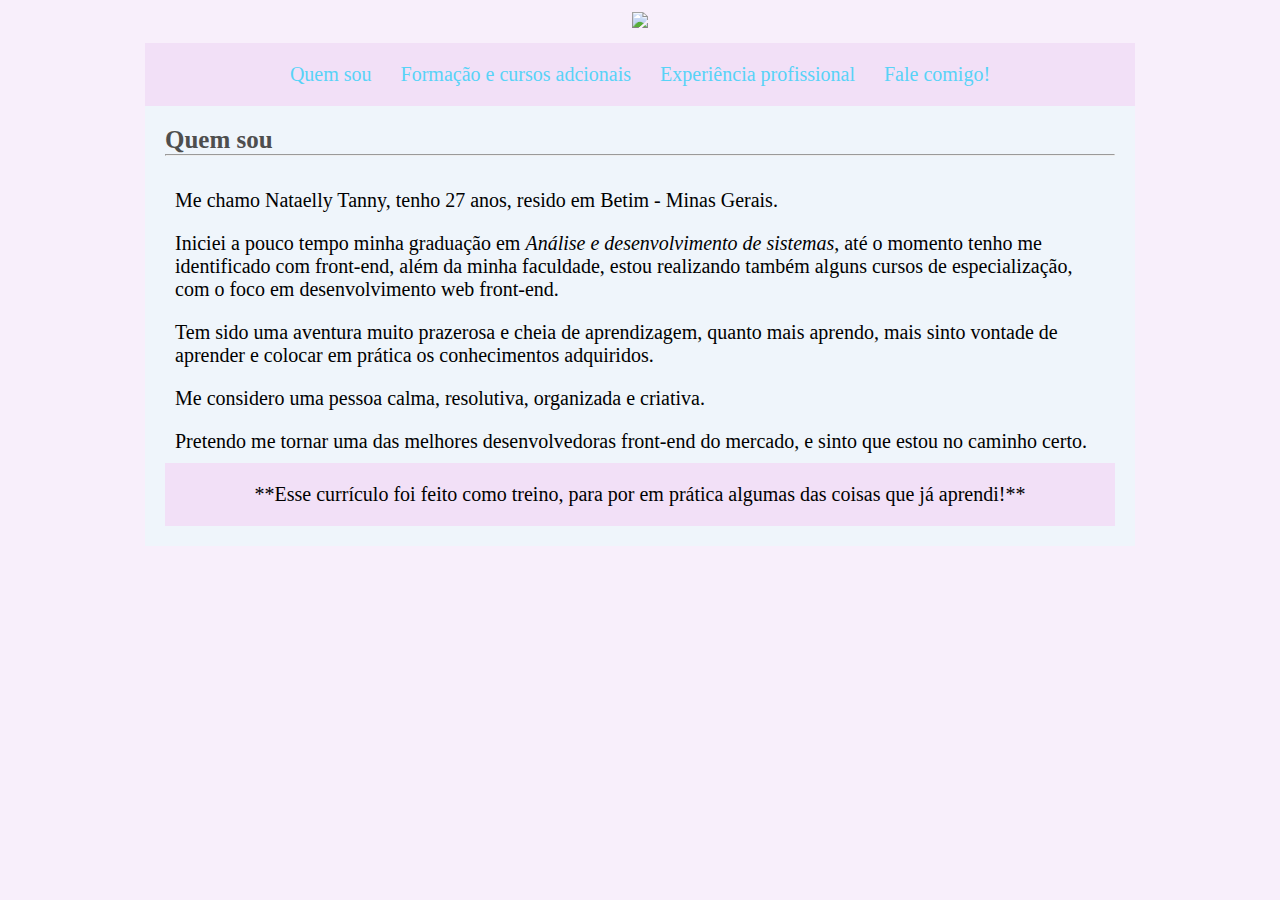
==== index.html @ 26d5427f "rename file" ====
<!DOCTYPE html>
<html>
<head>
	<meta charset="utf-8">
	<title>Home - Nataelly Tanny Gomes</title>

	<link rel="stylesheet" type="text/css" href="estilo.css">

</head>
<body>

<div>

	<div>
		
		<div id="area-logo">
			<img src="imagens/capa.png">
		</div>

		<div id="area-menu">
			<a href="curriculo.html">Quem sou</a>
			<a href="formação.html">Formação e cursos adcionais</a>
			<a href="experiencia.html">Experiência profissional</a>
			<a href="fale-comigo.html">Fale comigo!</a>
		</div>
	</div>

</div>

		<div id="area-principal">

			<div>

				<div>

					<h2>Quem sou</h2>

					<hr>
					
					<br>
					<p>
						Me chamo Nataelly Tanny, tenho 27 anos, resido em Betim - Minas Gerais.
					</p>
					<p>
						Iniciei a pouco tempo minha graduação em <em>Análise e desenvolvimento de sistemas</em>, até o momento tenho me identificado com front-end, além da minha faculdade, estou realizando também alguns cursos de especialização, com o foco em desenvolvimento web front-end.
					</p>
					<p>
						Tem sido uma aventura muito prazerosa e cheia de aprendizagem, quanto mais aprendo, mais sinto vontade de aprender e colocar em prática os conhecimentos adquiridos. 
					</p>
					<p>
						Me considero uma pessoa calma, resolutiva, organizada e criativa.
					</p>
					<p>
						Pretendo me tornar uma das melhores desenvolvedoras front-end do mercado, e sinto que estou no caminho certo.
					</p>
				</div>

			</div>

			<div id="rodape">
				<p>
						**Esse currículo foi feito como treino, para por em prática algumas  das coisas que já aprendi!**
					</p>
			</div>

		</div>
</body>
</html>
---- estilo.css ----
* {margin: 0px;padding: 0px;}

body{
	background: #F8EFFB;
	text-align: center;
	font-family: "Times New Roman", Arial, sans-serif;
	font-size: 20px;
}

#area-logo {
	position: relative
	margin: auto;
	padding: 10px;
}

#area-menu {
	background: #F2E0F7;
  	width: 950px;
  	padding: 20px;
  	margin: auto;
}
#area-principal{
  background: #EFF5FB;
  text-align: left;
  width: 950px;
  padding: 20px;
  margin: auto;
}
#rodape{
	background: #F2E0F7;
	text-align: center;
	padding: 10px;
	clear: both;
}

.contato {
	padding: 20px;
	float: left;
}
/*Inicio cabecalho*/
a {
	text-decoration: none;
}

a:link, a:visited{
	color: #CC2EFA;
}

a:hover{
	text-decoration: underline;
}

#area-menu a:link, #area-menu a:visited{
	color: #58D3F7;
	padding: 8px 12px;
}

#area-menu a:hover{
	color: #BF00FF;
	background: white;
	text-decoration: none;
}
/*Fim cabecalho*/

h2 {
	color: #4e4e4e;
	font-family: "Times New Roman", Arial, sans-serif;
	font-size: 25px;
	text-align: left;
}

p {
	padding: 10px;
}

li {
	padding: 10px;
}
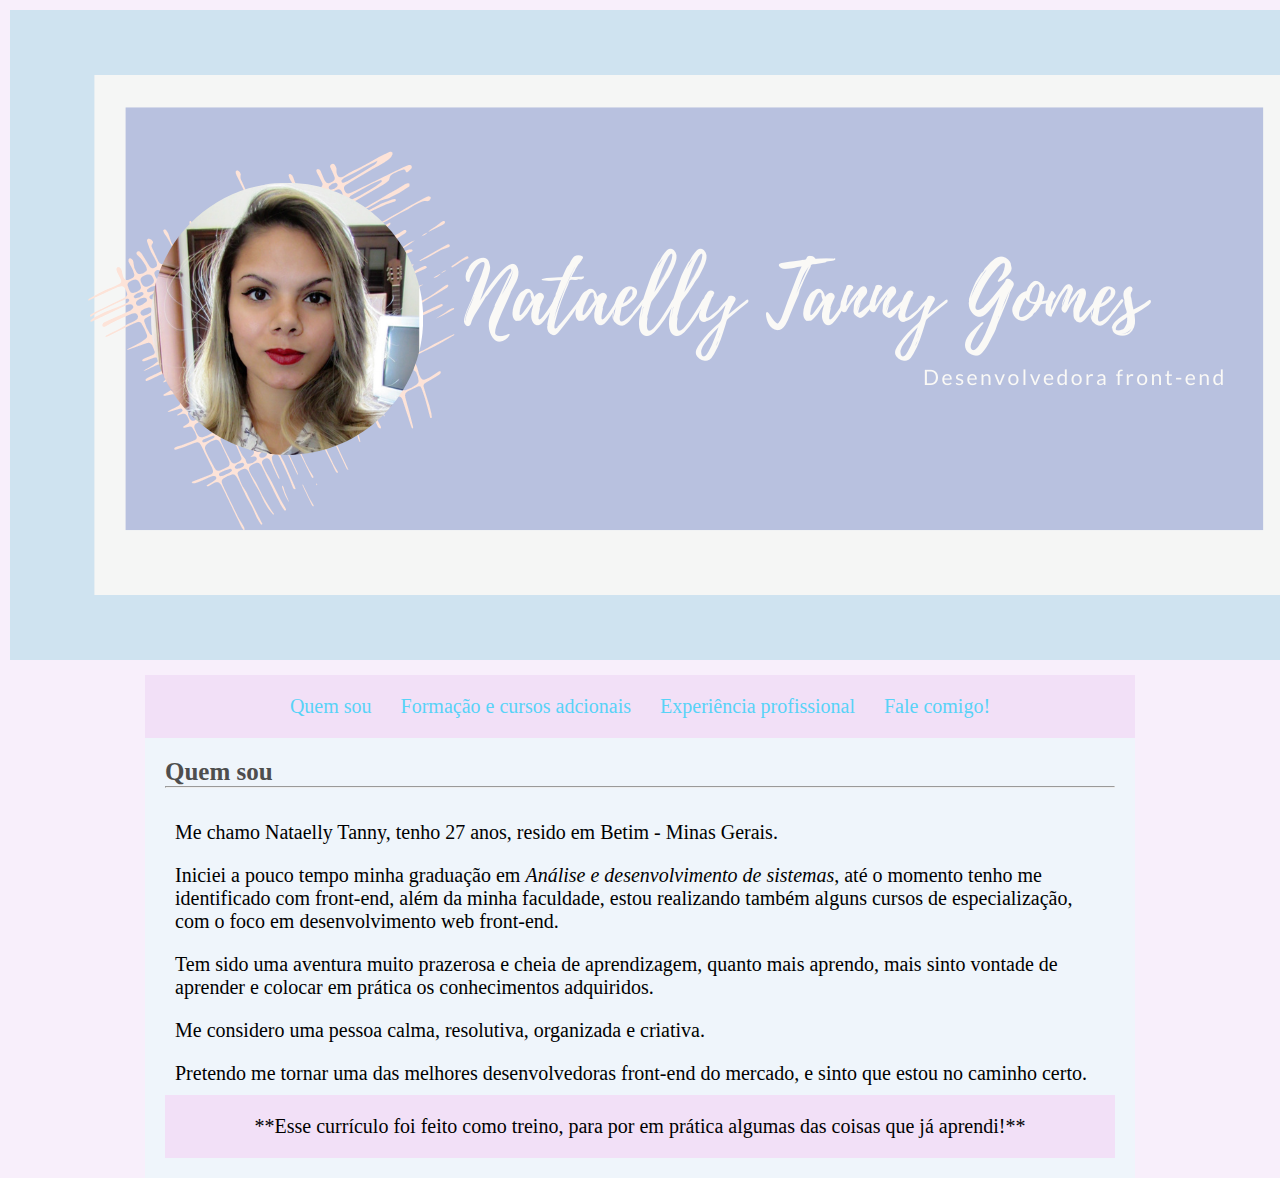
==== commit 28da8f3b: "Deploy images" ====
--- a/index.html
+++ b/index.html
@@ -18,7 +18,7 @@
 		</div>
 
 		<div id="area-menu">
-			<a href="curriculo.html">Quem sou</a>
+			<a href="index.html">Quem sou</a>
 			<a href="formação.html">Formação e cursos adcionais</a>
 			<a href="experiencia.html">Experiência profissional</a>
 			<a href="fale-comigo.html">Fale comigo!</a>
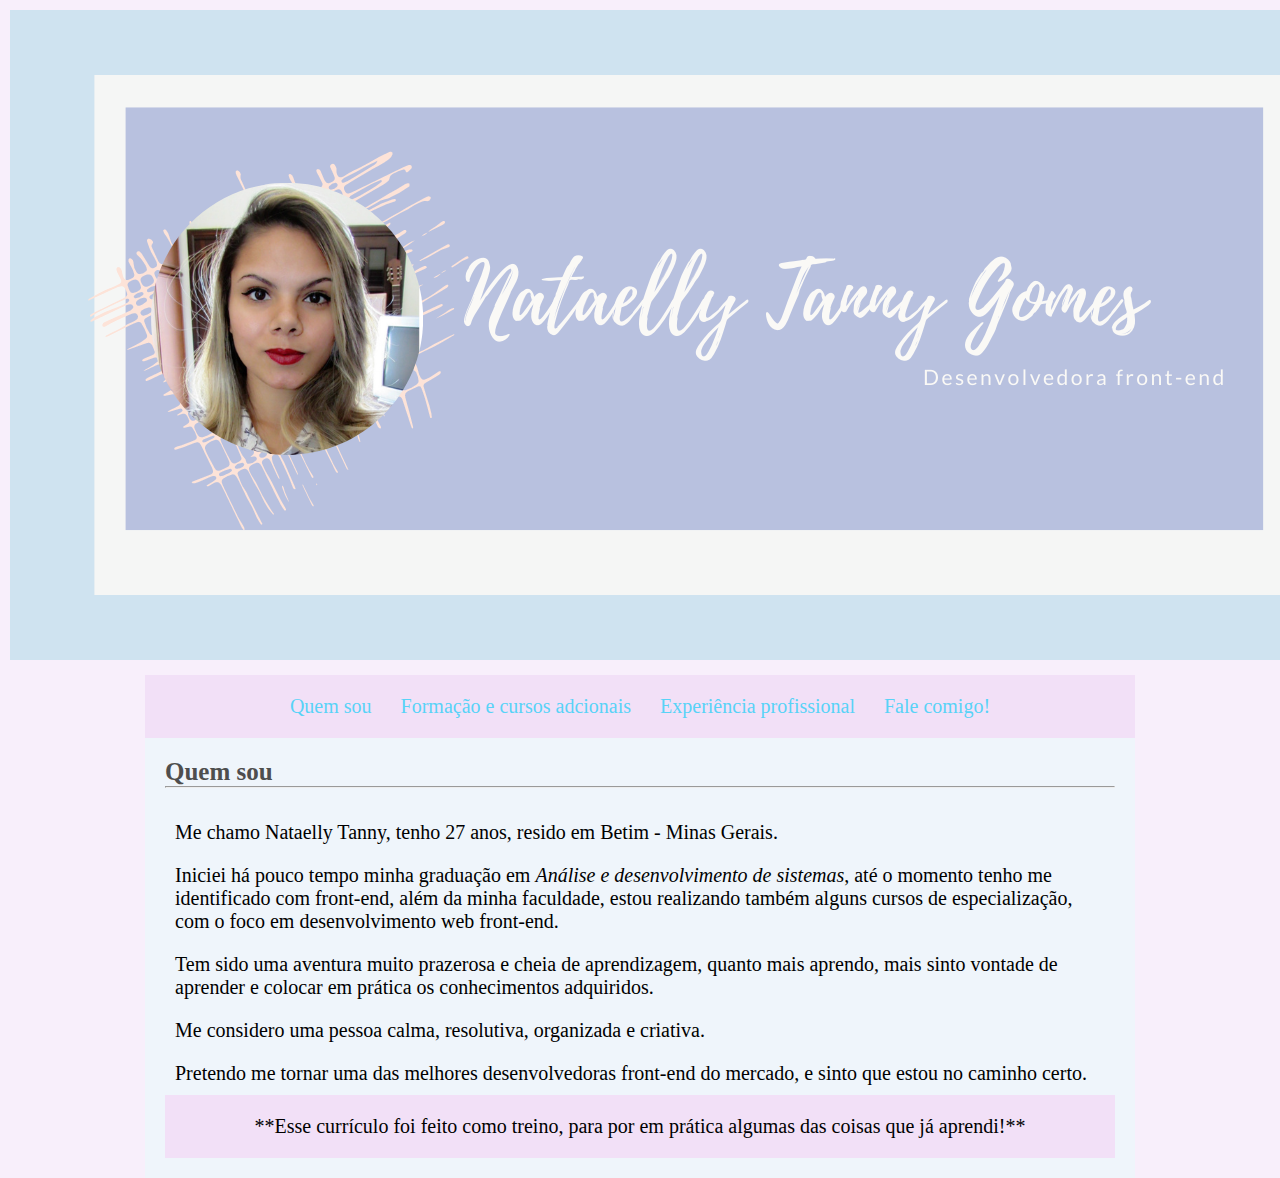
==== commit 6f8c673c: "Update index.html" ====
--- a/index.html
+++ b/index.html
@@ -14,12 +14,12 @@
 	<div>
 		
 		<div id="area-logo">
-			<img src="imagens/capa.png">
+			<img src="./imagens/capa.png">
 		</div>
 
 		<div id="area-menu">
 			<a href="index.html">Quem sou</a>
-			<a href="formação.html">Formação e cursos adcionais</a>
+			<a href="formacao.html">Formação e cursos adcionais</a>
 			<a href="experiencia.html">Experiência profissional</a>
 			<a href="fale-comigo.html">Fale comigo!</a>
 		</div>
@@ -42,7 +42,7 @@
 						Me chamo Nataelly Tanny, tenho 27 anos, resido em Betim - Minas Gerais.
 					</p>
 					<p>
-						Iniciei a pouco tempo minha graduação em <em>Análise e desenvolvimento de sistemas</em>, até o momento tenho me identificado com front-end, além da minha faculdade, estou realizando também alguns cursos de especialização, com o foco em desenvolvimento web front-end.
+						Iniciei há pouco tempo minha graduação em <em>Análise e desenvolvimento de sistemas</em>, até o momento tenho me identificado com front-end, além da minha faculdade, estou realizando também alguns cursos de especialização, com o foco em desenvolvimento web front-end.
 					</p>
 					<p>
 						Tem sido uma aventura muito prazerosa e cheia de aprendizagem, quanto mais aprendo, mais sinto vontade de aprender e colocar em prática os conhecimentos adquiridos. 
@@ -65,4 +65,4 @@
 
 		</div>
 </body>
-</html>+</html>
